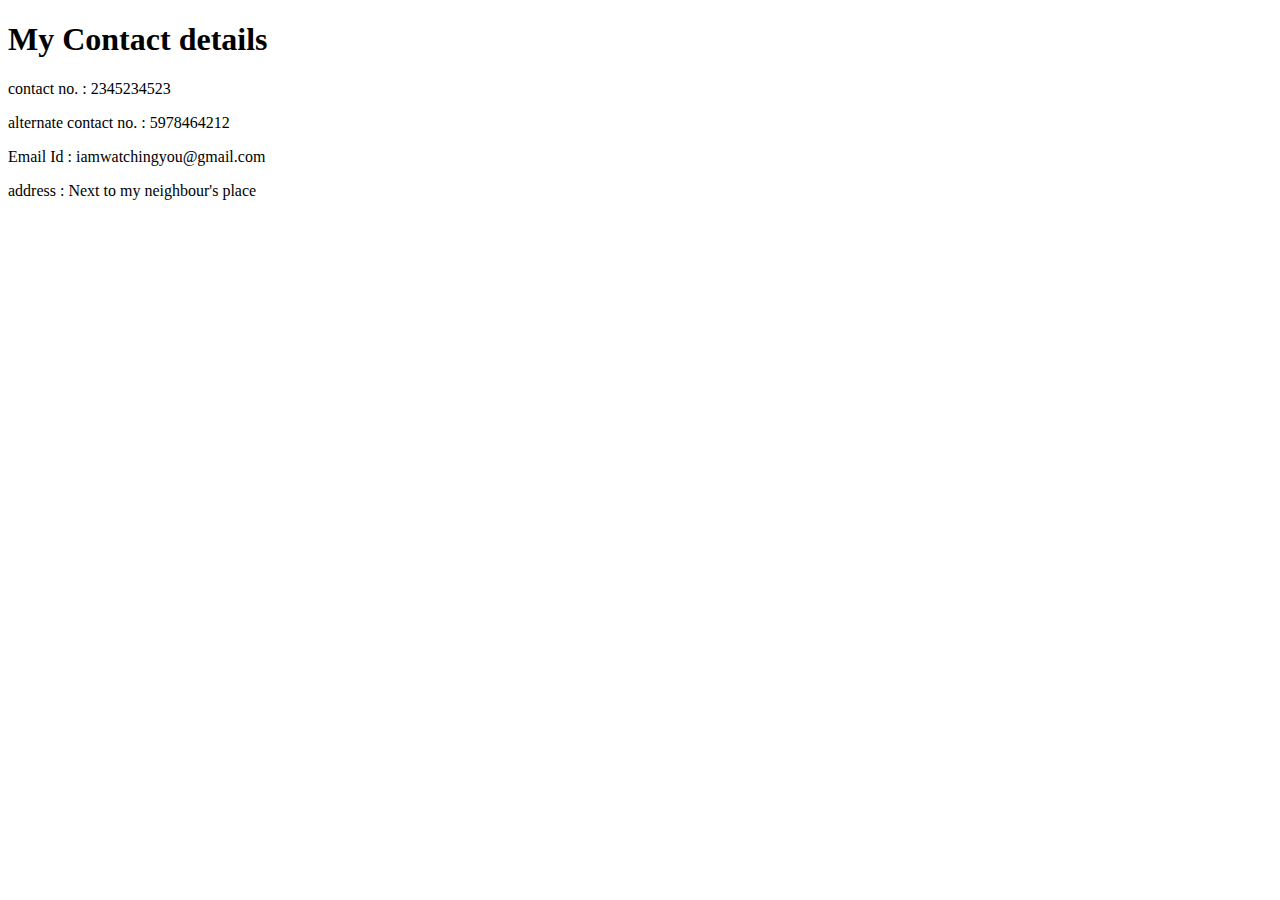
==== contact.html @ 6566db1d "initial upload" ====
<!DOCTYPE html>
<html lang="en" dir="ltr">
  <head>
    <meta charset="utf-8">
    <title></title>
  </head>
  <body>

  <h1><strong>My Contact details</strong></h1>
    <p>contact no. : 2345234523 </p>
    <p>alternate contact no. : 5978464212</p>
    <p>Email Id : iamwatchingyou@gmail.com</p>
    <p>address : Next to my neighbour's place</p>

  </body>
</html>
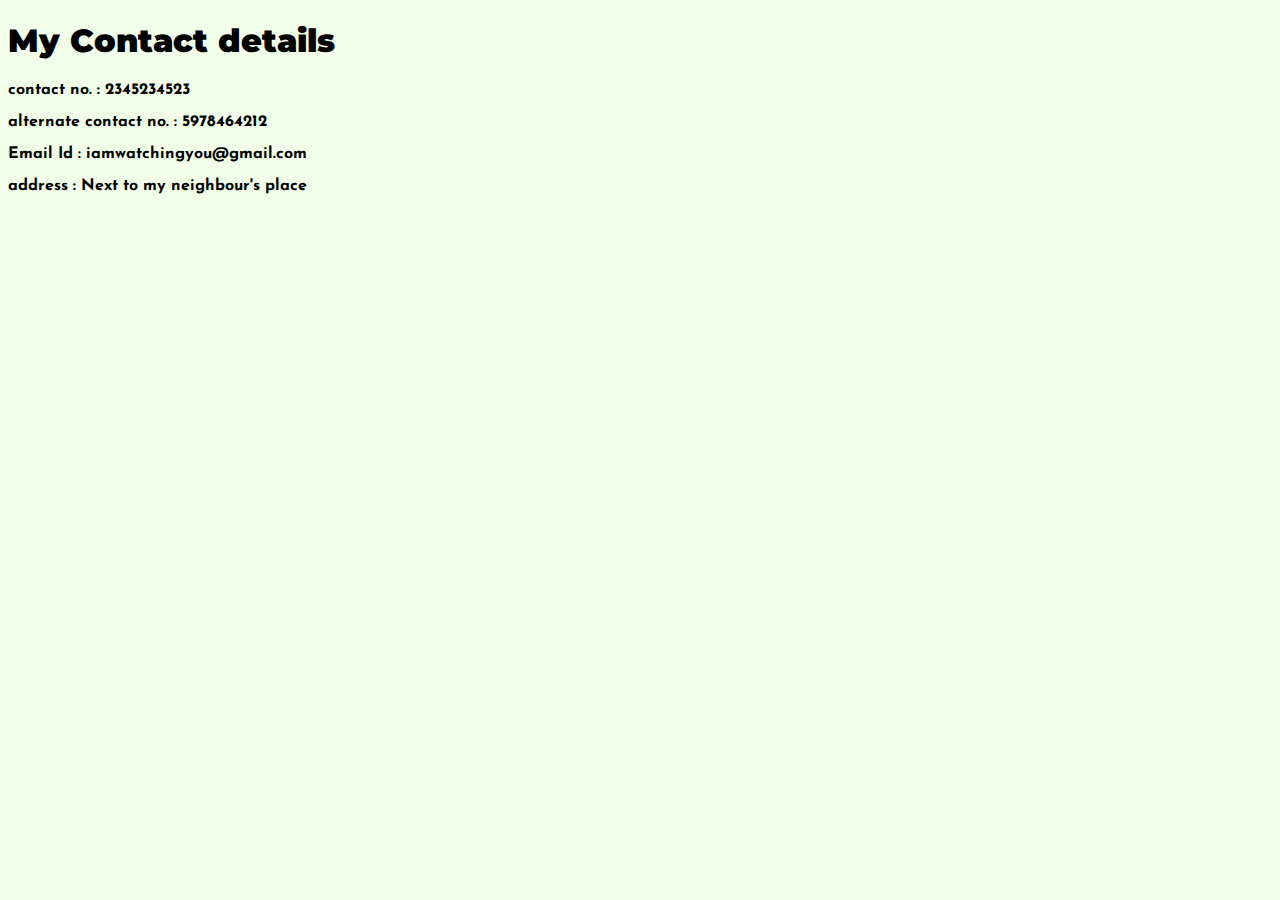
==== commit 1578e57a: "Add files via upload" ====
--- a/contact.html
+++ b/contact.html
@@ -2,7 +2,11 @@
 <html lang="en" dir="ltr">
   <head>
     <meta charset="utf-8">
-    <title></title>
+    <title>MY CONTACT DETAILS</title>
+    <link rel="preconnect" href="https://fonts.googleapis.com">
+    <link rel="preconnect" href="https://fonts.gstatic.com" crossorigin>
+    <link href="https://fonts.googleapis.com/css2?family=Josefin+Sans:ital,wght@1,200&family=Montserrat&family=Oswald:wght@300&family=Sacramento&display=swap" rel="stylesheet">
+   <link rel="stylesheet" href="css/styles.css">
   </head>
   <body>
 
--- a/css/styles.css
+++ b/css/styles.css
@@ -0,0 +1,60 @@
+.skills-text {
+  font-family: 'Montserrat', sans-serif;
+  color: blue;
+  font-size: 1.23rem;
+}
+
+body {
+  background-color: #F2FFE9;
+    font-family: 'Montserrat', sans-serif;
+}
+
+hr {
+  background-color: #9AD0EC;
+  border-style: solid;
+  border-bottom: 0px;
+  border-color: #9AD0EC;
+  border-width: 3px;
+}
+p{
+font-family: 'Josefin Sans', sans-serif;
+font-weight: 700;
+
+}
+ul{
+  font-family: 'Josefin Sans', sans-serif;
+  font-weight: 700;
+  line-height: 1.5;
+  font-size: 1rem;
+}
+
+.first-hr {
+  border-style: solid;
+  border-bottom: 0px;
+  border-color: #9AD0EC;
+
+}
+
+#title {
+font-family: 'Sacramento', cursive;
+  font-weight: 500;
+  color: #9AD0EC;
+  font-size: 3rem;
+}
+
+.heading {
+  color: #9AD0EC;
+  font-size: 2em;
+}
+td{
+  font-family: 'Josefin Sans', sans-serif;
+  font-weight: 700;
+  line-height: 1.5;
+  font-size: 1rem;
+}
+label{
+  font-family: 'Josefin Sans', sans-serif;
+  font-weight: 700;
+  line-height: 2.5;
+
+}
